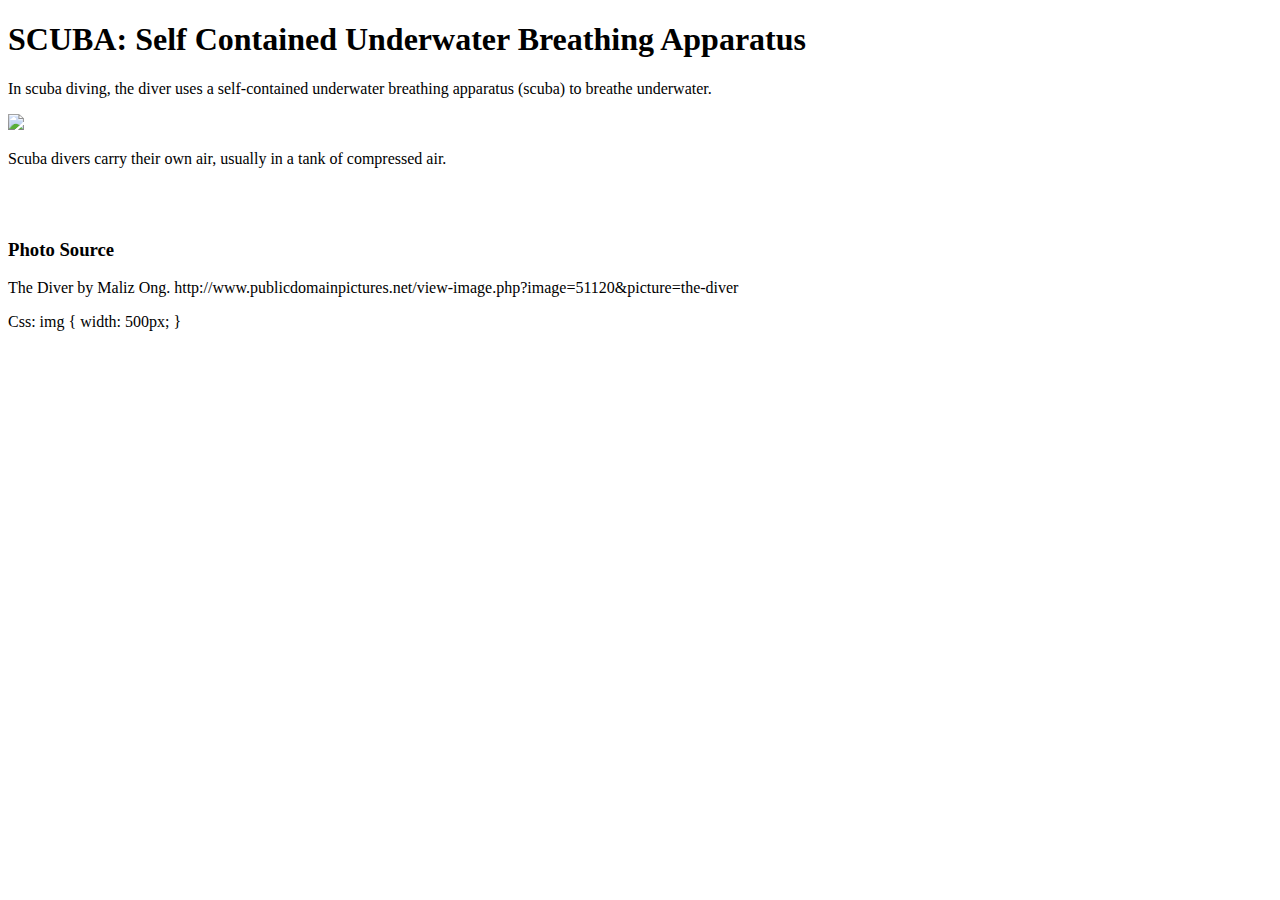
==== practiceheaderandbuttons/index.html @ 1506af37 "create index.html" ====
<!DOCTYPE html>
<html>
	<head>
        <meta charset="utf-8">
        <meta http-equiv="X-UA-Compatible" content="IE=edge">
        <meta name="viewport" content="width=device-width, initial-scale=1">
    
        <!-- Bootstrap CSS -->
        <link href="https://cdn.jsdelivr.net/npm/bootstrap@5.1.3/dist/css/bootstrap.min.css" rel="stylesheet" integrity="sha384-1BmE4kWBq78iYhFldvKuhfTAU6auU8tT94WrHftjDbrCEXSU1oBoqyl2QvZ6jIW3" crossorigin="anonymous">
        <link rel="stylesheet" href="https://cdn.jsdelivr.net/npm/bootstrap-icons@1.9.1/font/bootstrap-icons.css">
    
        <!-- Bootstrap JavaScript -->
        <script src="https://cdn.jsdelivr.net/npm/bootstrap@5.1.3/dist/js/bootstrap.bundle.min.js" integrity="sha384-ka7Sk0Gln4gmtz2MlQnikT1wXgYsOg+OMhuP+IlRH9sENBO0LRn5q+8nbTov4+1p" crossorigin="anonymous"></script>
        
        <title>SCUBA</title>
		<link rel="stylesheet" type="text/css" href="style.css">
	</head>

	<body>
	    <main class="container text-center">
	    
        	<h1>SCUBA: Self Contained Underwater Breathing Apparatus</h1>

	        <p>
	            In scuba diving, the diver uses a self-contained underwater breathing apparatus (scuba) to breathe underwater.
	        </p>
		    <img src="http://www.publicdomainpictures.net/pictures/60000/velka/the-diver.jpg">
		
		    <p>
    	        Scuba divers carry their own air, usually in a tank of compressed air. 
    	    </p>
    	    
    	    <!-- Put Button Here! -->
		</main>
		<br><br>
		<footer class="container-fluid card bg-light">
           <h3 class="card-title">Photo Source</h3>
           <p class="card-text">The Diver by Maliz Ong. http://www.publicdomainpictures.net/view-image.php?image=51120&picture=the-diver</h5>
        </footer>
	</body>
</html>
Css:

img {
    width: 500px;
}
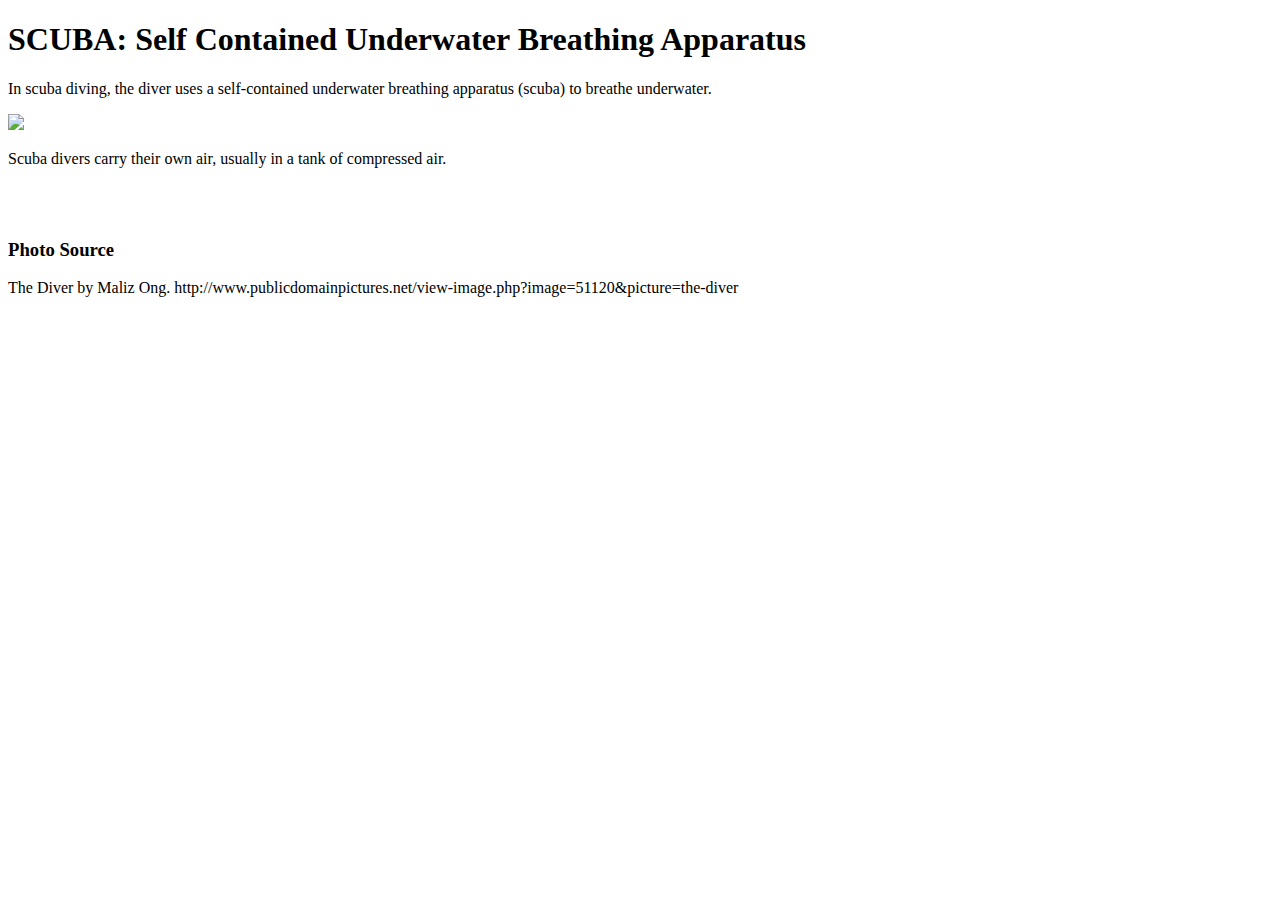
==== commit f70462f1: "make new index" ====
--- a/practiceheaderandbuttons/index.html
+++ b/practiceheaderandbuttons/index.html
@@ -39,8 +39,5 @@
         </footer>
 	</body>
 </html>
-Css:
 
-img {
-    width: 500px;
-}+
--- a/practiceheaderandbuttons/style.css
+++ b/practiceheaderandbuttons/style.css
@@ -0,0 +1,3 @@
+img {
+    width: 500px;
+}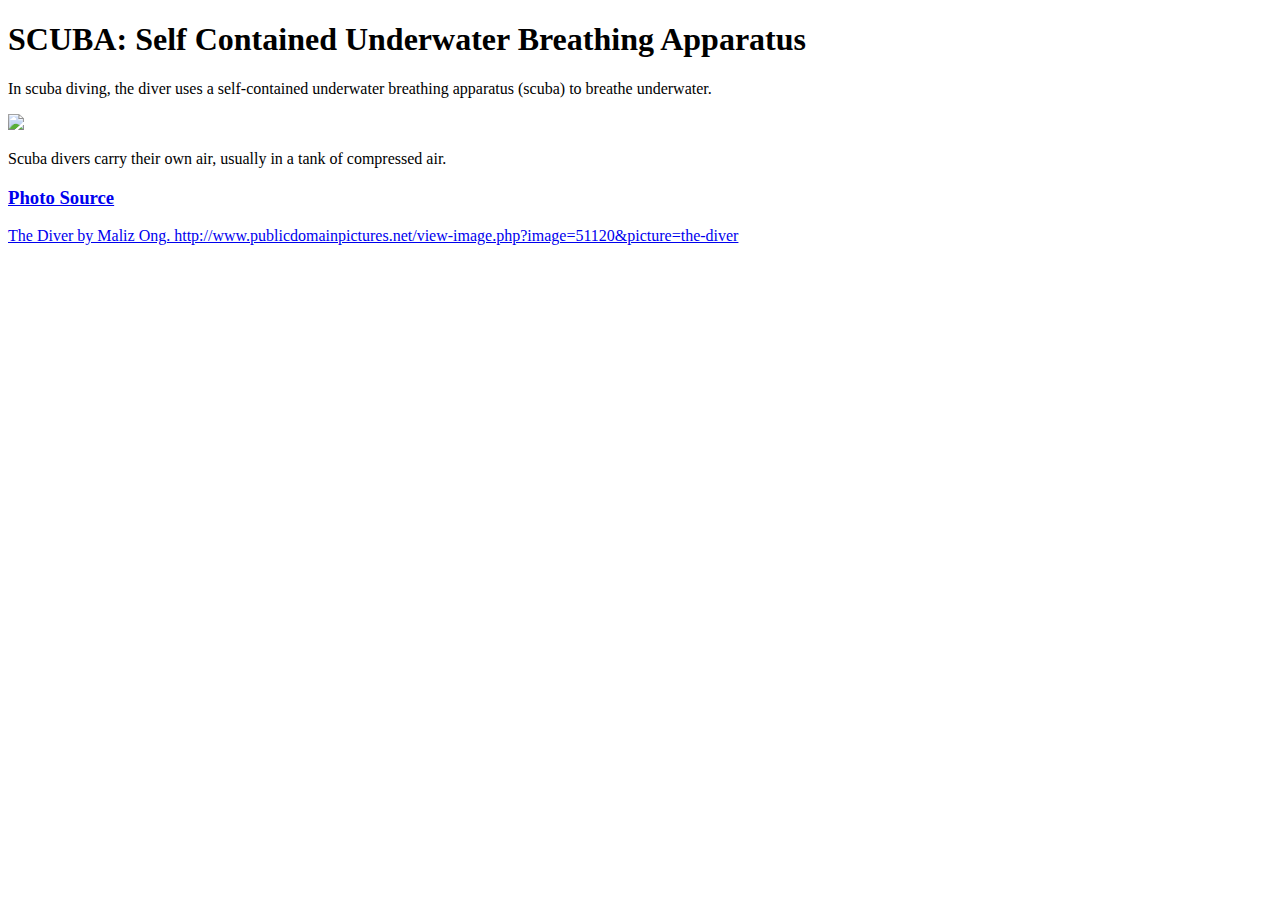
==== commit f1d373f4: "updated index" ====
--- a/practiceheaderandbuttons/index.html
+++ b/practiceheaderandbuttons/index.html
@@ -19,7 +19,7 @@
 	<body>
 	    <main class="container text-center">
 	    
-        	<h1>SCUBA: Self Contained Underwater Breathing Apparatus</h1>
+        	<h1 class="display-3">SCUBA: Self Contained Underwater Breathing Apparatus</h1>
 
 	        <p>
 	            In scuba diving, the diver uses a self-contained underwater breathing apparatus (scuba) to breathe underwater.
@@ -30,7 +30,7 @@
     	        Scuba divers carry their own air, usually in a tank of compressed air. 
     	    </p>
     	    
-    	    <!-- Put Button Here! -->
+    	    <a href="https://psai.com/" class="
 		</main>
 		<br><br>
 		<footer class="container-fluid card bg-light">
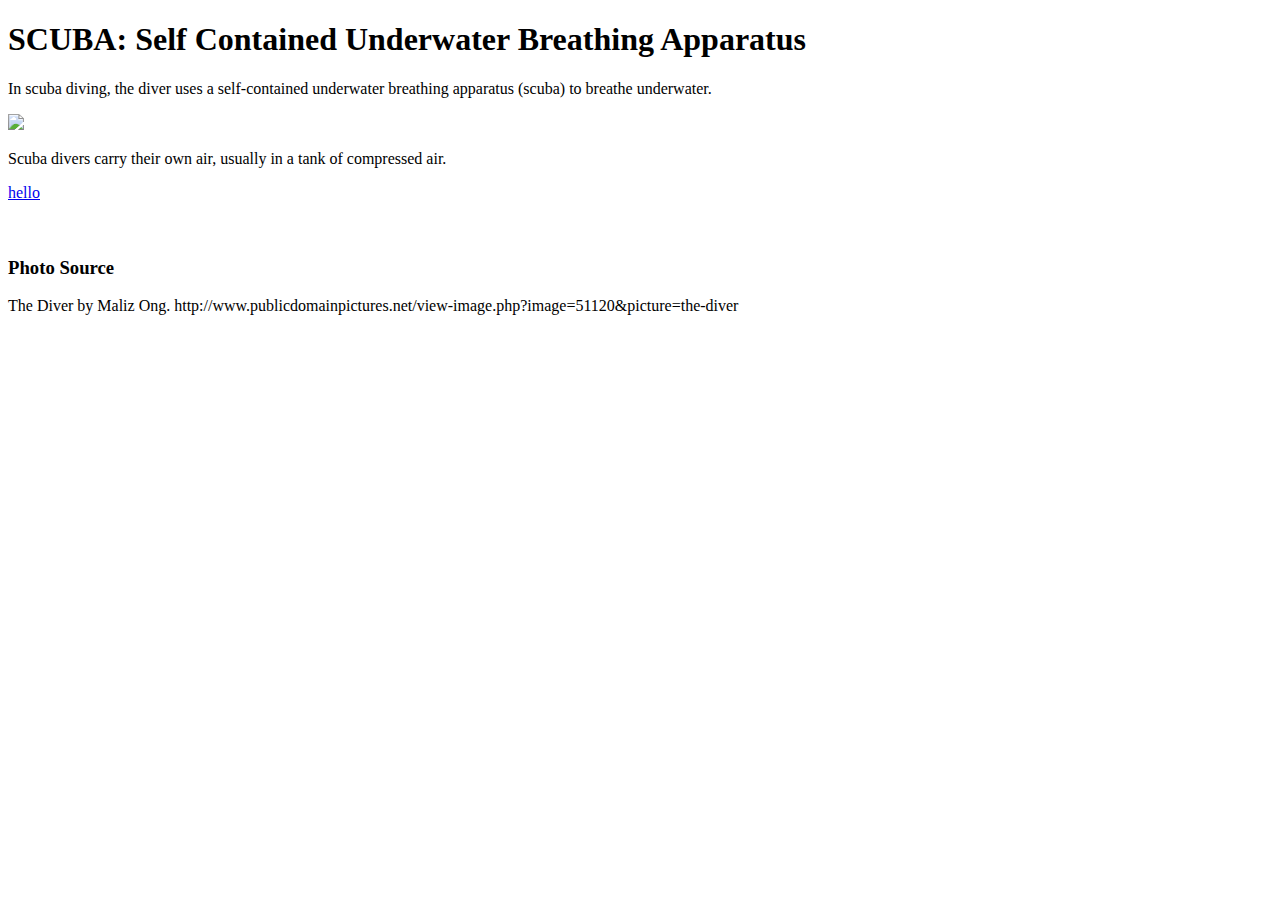
==== commit 21312d70: "html" ====
--- a/practiceheaderandbuttons/index.html
+++ b/practiceheaderandbuttons/index.html
@@ -30,7 +30,7 @@
     	        Scuba divers carry their own air, usually in a tank of compressed air. 
     	    </p>
     	    
-    	    <a href="https://psai.com/" class="
+    	    <a href="https://psai.com/">hello</a>
 		</main>
 		<br><br>
 		<footer class="container-fluid card bg-light">
